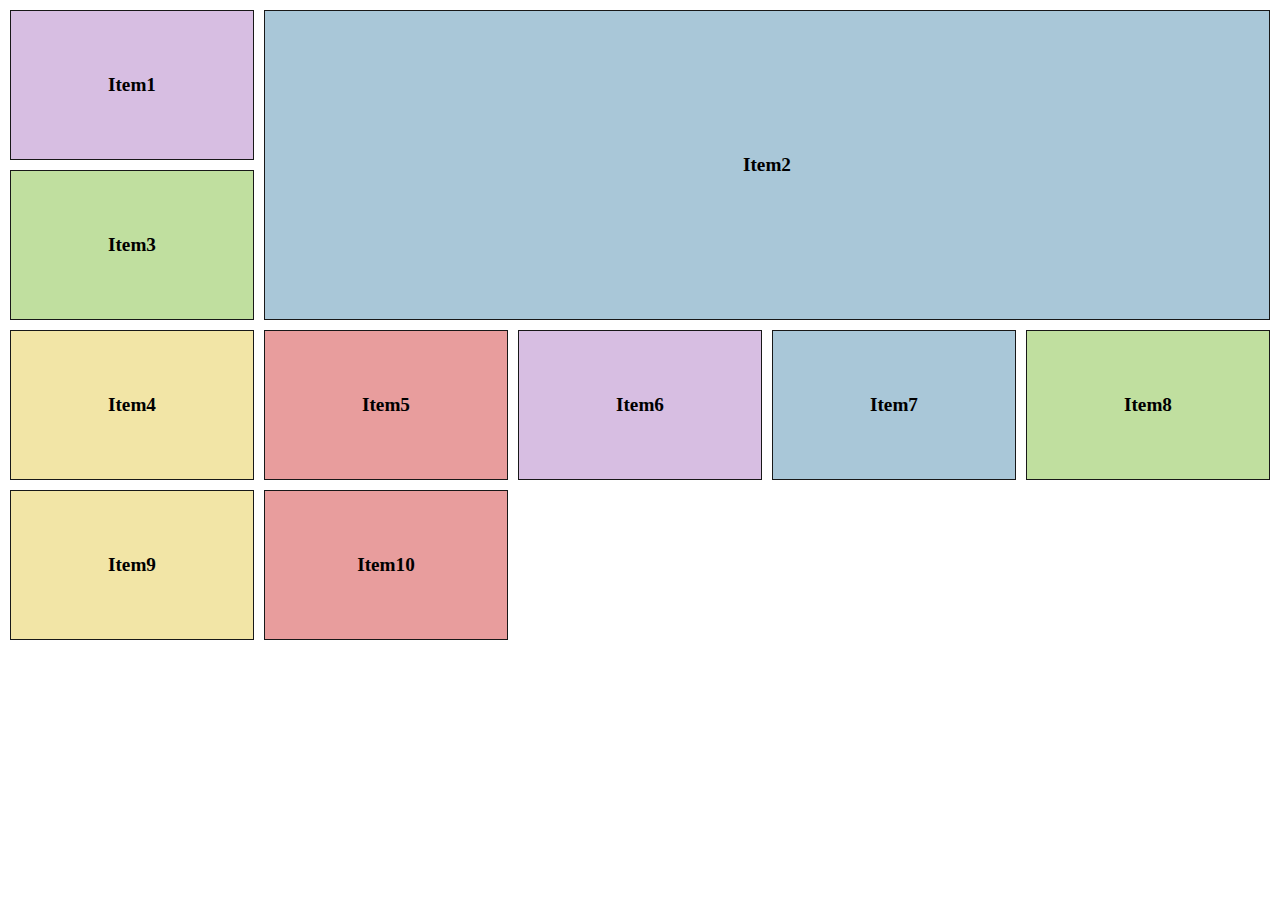
==== grid.html @ 44ec4450 "first commit" ====
<!DOCTYPE html>
<html lang="ko">
<head>
  <meta charset="UTF-8">
  <meta http-equiv="X-UA-Compatible" content="IE=edge">
  <meta name="viewport" content="width=device-width, initial-scale=1.0">
  <link rel="stylesheet" href="css/basic-style.css">
  <link rel="stylesheet" href="css/grid.css">
  <title>Document</title>
</head>
<body>
  <div class="container">
    <div class="item color1">Item1</div>
    <div class="item item2 color2">Item2</div>
    <div class="item color3">Item3</div>
    <div class="item color4">Item4</div>
    <div class="item color5">Item5</div>
    <div class="item color1">Item6</div>
    <div class="item color2">Item7</div>
    <div class="item color3">Item8</div>
    <div class="item color4">Item9</div>
    <div class="item color5">Item10</div>
  </div>
</body>
</html>
---- css/basic-style.css ----
* {
  box-sizing: border-box;
}

body {
  width: 100vw;
  height: 100vh;
  margin: 0;
}

.item {
  display: flex;
  justify-content: center;
  align-items: center;
  border: 1px solid #181818;
  font-size: 1.2rem;
  font-weight: bold;
}

.color1 {
  background-color: #d7bee2;
}

.color2 {
  background-color: #a9c7d8;
}

.color3 {
  background-color: #c0df9f;
}

.color4 {
  background-color: #f2e5a6;
}

.color5 {
  background-color: #e89d9d;
}
---- css/grid.css ----
.container {
  display: grid;
  padding: 10px;
  grid-template-columns: repeat(5, 1fr);
  grid-auto-rows: minmax(150px, auto);
  grid-gap: 10px;
}

.item2 {
 grid-column: 2 / -1;
 grid-row: 1 / 3;
}
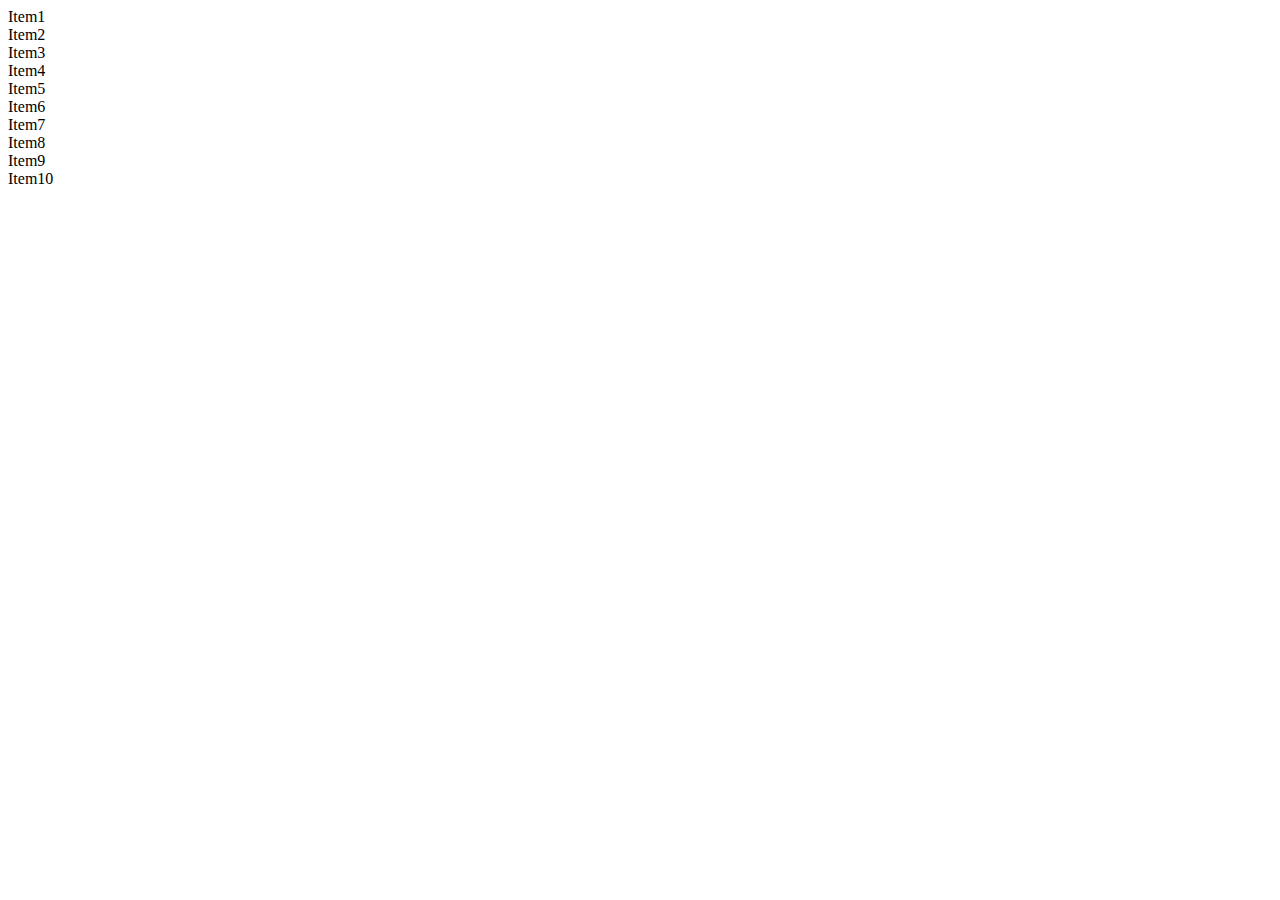
==== commit c7d46a1d: "grid" ====
--- a/grid.html
+++ b/grid.html
@@ -4,8 +4,8 @@
   <meta charset="UTF-8">
   <meta http-equiv="X-UA-Compatible" content="IE=edge">
   <meta name="viewport" content="width=device-width, initial-scale=1.0">
-  <link rel="stylesheet" href="css/basic-style.css">
-  <link rel="stylesheet" href="css/grid.css">
+  <link rel="stylesheet" href="css/basic-style.css /">
+  <link rel="stylesheet" href="css/grid.css /">
   <title>Document</title>
 </head>
 <body>
